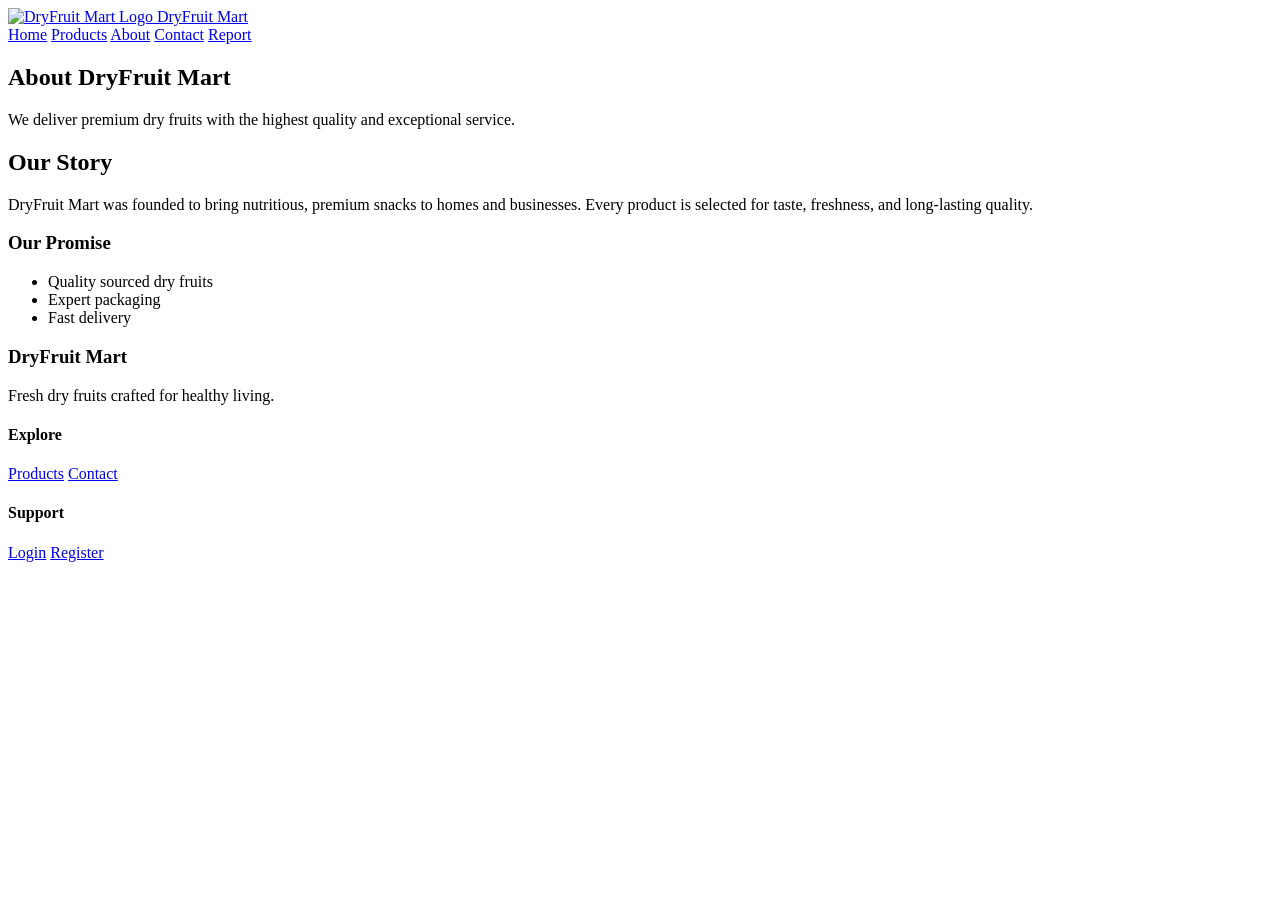
==== about.html @ 382d15c2 "Add files via upload" ====
﻿<!DOCTYPE html>
<html lang="en">
<head>
  <meta charset="UTF-8" />
  <meta name="viewport" content="width=device-width, initial-scale=1.0" />
  <title>About | DryFruit Mart</title>
  <link rel="stylesheet" href="css/style.css" />
   <link rel="icon" href="images/favicon.png">

</head>
<body>
  <header class="site-header">
    <div class="container header-row">
      <a class="brand" href="index.html">
        <img src="images/logo.png" alt="DryFruit Mart Logo" />
        DryFruit Mart
      </a>
      <nav class="nav-links">
        <a href="index.html">Home</a>
        <a href="products.html">Products</a>
        <a href="about.html">About</a>
        <a href="contact.html">Contact</a>
        <a href="report.html">Report</a>
      </nav>
    </div>
  </header>

  <main class="container">
    <section class="section-heading">
      <h1>About DryFruit Mart</h1>
      <p>We deliver premium dry fruits with the highest quality and exceptional service.</p>
    </section>

    <section class="card">
      <h2>Our Story</h2>
      <p>DryFruit Mart was founded to bring nutritious, premium snacks to homes and businesses. Every product is selected for taste, freshness, and long-lasting quality.</p>
      <h3>Our Promise</h3>
      <ul>
        <li>Quality sourced dry fruits</li>
        <li>Expert packaging</li>
        <li>Fast delivery</li>
      </ul>
    </section>
  </main>

  <footer class="site-footer">
    <div class="container footer-grid">
      <div>
        <h3>DryFruit Mart</h3>
        <p>Fresh dry fruits crafted for healthy living.</p>
      </div>
      <div>
        <h4>Explore</h4>
        <a href="products.html">Products</a>
        <a href="contact.html">Contact</a>
      </div>
      <div>
        <h4>Support</h4>
        <a href="login.html">Login</a>
        <a href="register.html">Register</a>
      </div>
    </div>
  </footer>
</body>
</html>
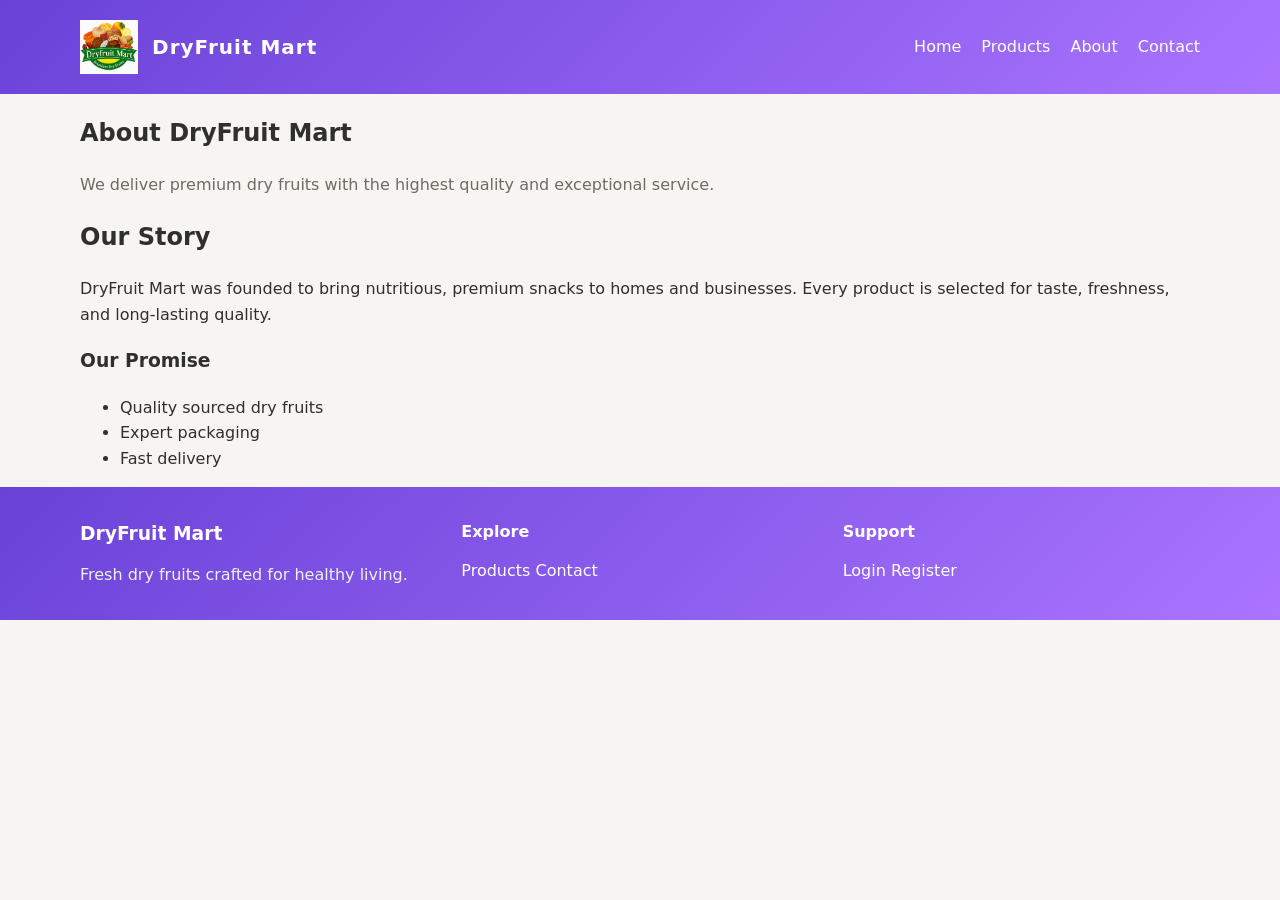
==== commit 52d73d69: "Update about.html" ====
--- a/about.html
+++ b/about.html
@@ -4,15 +4,15 @@
   <meta charset="UTF-8" />
   <meta name="viewport" content="width=device-width, initial-scale=1.0" />
   <title>About | DryFruit Mart</title>
-  <link rel="stylesheet" href="css/style.css" />
-   <link rel="icon" href="images/favicon.png">
+  <link rel="stylesheet" href="style.css" />
+   <link rel="icon" href="favicon.png">
 
 </head>
 <body>
   <header class="site-header">
     <div class="container header-row">
       <a class="brand" href="index.html">
-        <img src="images/logo.png" alt="DryFruit Mart Logo" />
+        <img src="logo.png" alt="DryFruit Mart Logo" />
         DryFruit Mart
       </a>
       <nav class="nav-links">
@@ -20,7 +20,6 @@
         <a href="products.html">Products</a>
         <a href="about.html">About</a>
         <a href="contact.html">Contact</a>
-        <a href="report.html">Report</a>
       </nav>
     </div>
   </header>
--- a/style.css
+++ b/style.css
@@ -0,0 +1,435 @@
+:root {
+  --bg: #f7f5f1;
+  --surface: #ffffff;
+  --surface-dark: #f0ebe3;
+  --text: #2f2f2f;
+  --muted: #6e6b64;
+  --accent: #9b5de5;
+  --accent-dark: #7f3bd5;
+  --border: #e5dfd7;
+  --shadow: 0 18px 60px rgba(46, 42, 39, 0.08);
+}
+
+* {
+  box-sizing: border-box;
+}
+
+html,
+body {
+  margin: 0;
+  min-height: 100%;
+  font-family: "Inter", system-ui, -apple-system, BlinkMacSystemFont, "Segoe UI", sans-serif;
+  background: var(--bg);
+  color: var(--text);
+}
+
+body {
+  line-height: 1.6;
+}
+
+img {
+  max-width: 100%;
+  display: block;
+}
+
+a {
+  color: inherit;
+  text-decoration: none;
+}
+
+.container {
+  width: min(1120px, calc(100% - 32px));
+  margin: 0 auto;
+}
+
+.header-row,
+.footer-grid,
+.hero-grid,
+.product-grid,
+.split-section {
+  display: grid;
+  gap: 24px;
+}
+
+.header-row {
+  grid-template-columns: auto 1fr;
+  align-items: center;
+  padding: 20px 0;
+}
+
+.brand {
+  display: inline-flex;
+  align-items: center;
+  gap: 14px;
+  font-weight: 700;
+  font-size: 20px;
+  letter-spacing: 0.05em;
+  color: inherit;
+}
+
+.brand img {
+  max-height: 54px;
+  width: auto;
+  display: block;
+}
+
+.nav-links {
+  display: flex;
+  gap: 20px;
+  justify-content: flex-end;
+  align-items: center;
+}
+
+.site-header {
+  background: linear-gradient(135deg, #6a42d8 0%, #aa74ff 100%);
+  color: #ffffff;
+}
+
+.site-header .brand,
+.site-header .nav-links a {
+  color: white;
+}
+
+.hero {
+  padding: 64px 0 48px;
+}
+
+.hero-grid {
+  grid-template-columns: 1.2fr 1fr;
+  align-items: center;
+}
+
+.eyebrow {
+  display: inline-block;
+  text-transform: uppercase;
+  letter-spacing: 0.2em;
+  color: var(--accent);
+  font-size: 13px;
+  margin-bottom: 16px;
+}
+
+.hero h1 {
+  margin: 0;
+  font-size: clamp(42px, 5vw, 67px);
+  line-height: 1.05;
+}
+
+.hero p {
+  max-width: 672px;
+  margin: 24px 0 32px;
+  color: var(--muted);
+}
+
+.hero-actions {
+  display: flex;
+  flex-wrap: wrap;
+  gap: 16px;
+}
+
+.button {
+  display: inline-flex;
+  align-items: center;
+  justify-content: center;
+  border: 1px solid transparent;
+  padding: 15px 24px;
+  border-radius: 999px;
+  font-weight: 600;
+  transition: transform 0.2s ease, box-shadow 0.2s ease, background-color 0.2s ease;
+}
+
+.button:hover {
+  transform: translateY(-1px);
+}
+
+.button.primary {
+  background: var(--accent);
+  color: white;
+}
+
+.button.secondary {
+  background: white;
+  color: var(--text);
+  border-color: var(--border);
+}
+
+.button.transparent {
+  background: transparent;
+  color: var(--text);
+}
+
+.hero-image {
+  border-radius: 32px;
+  overflow: hidden;
+  background: linear-gradient(180deg, #f9f4ff 0%, #fff 100%);
+  box-shadow: var(--shadow);
+}
+
+.featured,
+.benefits {
+  padding: 48px 0;
+}
+
+.section-heading h2,
+.feature-card h3,
+.site-footer h3,
+.site-footer h4 {
+  margin: 0 0 13px;
+}
+
+.section-heading p,
+.feature-card p,
+.site-footer p {
+  margin: 0;
+  color: var(--muted);
+}
+
+.product-grid {
+  grid-template-columns: repeat(3, minmax(0, 1fr));
+}
+
+.product-card,
+.feature-card {
+  background: var(--surface);
+  border: 1px solid var(--border);
+  border-radius: 24px;
+  box-shadow: var(--shadow);
+  padding: 24px;
+}
+
+.product-card h3 {
+  margin: 16px 0 8px;
+}
+
+.product-card p {
+  margin: 0 0 16px;
+  color: var(--muted);
+}
+
+.benefits .split-section {
+  grid-template-columns: 1fr 1fr;
+  align-items: start;
+}
+
+.benefit-list {
+  list-style: none;
+  padding: 0;
+  margin: 20px 0 0;
+  display: grid;
+  gap: 14px;
+}
+
+.benefit-list li {
+  position: relative;
+  padding-left: 27px;
+  color: var(--text);
+}
+
+.benefit-list li::before {
+  content: "";
+  position: absolute;
+  left: 0;
+  top: 9px;
+  width: 12px;
+  height: 12px;
+  border-radius: 50%;
+  background: var(--accent);
+}
+
+.site-footer {
+  background: linear-gradient(135deg, #6a42d8 0%, #aa74ff 100%);
+  color: #ffffff;
+  padding: 32px 0;
+}
+
+.footer-grid {
+  grid-template-columns: repeat(3, minmax(0, 1fr));
+}
+
+.site-footer p{
+  display: block;
+  margin-top: 12px;
+  color: hsl(100, 10%, 94%);
+}
+
+@media (max-width: 860px) {
+  .header-row,
+  .hero-grid,
+  .footer-grid,
+  .product-grid,
+  .split-section {
+    grid-template-columns: 1fr;
+  }
+
+  .hero {
+    padding-top: 40px;
+  }
+}
+
+@media (max-width: 520px) {
+  .nav-links {
+    flex-wrap: wrap;
+    justify-content: center;
+  }
+
+  .hero p,
+  .section-heading p {
+    max-width: 100%;
+  }
+}
+
+.auth-shell {
+  min-height: 100vh;
+  display: flex;
+  align-items: center;
+  justify-content: center;
+  padding: 32px;
+  background: linear-gradient(135deg, #f8f0ff 0%, #ffffff 48%, #f2f2ff 100%);
+}
+
+.back-link {
+  position: absolute;
+  top: 48px;
+  left: 18px;
+  z-index: 20;
+  display: inline-block;
+  color: var(--text);
+  background: rgba(255,255,255,0.95);
+  padding: 8px 12px;
+  border-radius: 10px;
+  text-decoration: none;
+  border: 1px solid var(--border);
+  font-weight: 600;
+  box-shadow: 0 6px 18px rgba(46, 42, 39, 0.06);
+}
+
+@media (max-width: 520px) {
+  .back-link {
+    top: 18px;
+    left: 12px;
+    padding: 6px 10px;
+    font-size: 0.95rem;
+  }
+}
+
+
+.auth-card {
+  display: grid;
+  grid-template-columns: 1fr 1fr;
+  width: min(820px, 100%);
+  border-radius: 24px;
+  overflow: hidden;
+  box-shadow: 0 36px 90px rgba(74, 52, 183, 0.18);
+  background: white;
+}
+
+.auth-panel {
+  padding: 32px;
+  display: flex;
+  flex-direction: column;
+  justify-content: center;
+}
+
+.auth-form-panel {
+  gap: 24px;
+  max-width: 420px;
+}
+
+.auth-logo {
+  font-weight: 700;
+  letter-spacing: 0.12em;
+  text-transform: uppercase;
+  color: #5b3be7;
+  margin-bottom: 20px;
+}
+
+.auth-form-panel h1 {
+  margin: 0;
+  font-size: 32px;
+}
+
+.auth-description,
+.auth-welcome-panel p {
+  color: var(--muted);
+  line-height: 1.8;
+}
+
+.auth-input {
+  width: 100%;
+  padding: 16px 18px;
+  margin: 10px 0 16px;
+  border-radius: 16px;
+  border: 1px solid #e5defd;
+  background: #fbf7ff;
+  color: var(--text);
+  font-size: 16px;
+}
+
+.auth-input:focus {
+  outline: none;
+  border-color: #9b5de5;
+  box-shadow: 0 0 0 3px rgba(155, 93, 229, 0.12);
+}
+
+.auth-submit {
+  width: 100%;
+  border-radius: 20px;
+  padding: 16px;
+}
+
+.auth-footnote {
+  color: var(--muted);
+  margin-top: 16px;
+}
+
+.auth-footnote a {
+  color: var(--accent);
+  text-decoration: underline;
+}
+
+.auth-welcome-panel {
+  background: linear-gradient(135deg, #6a42d8 0%, #aa74ff 100%);
+  color: white;
+  justify-content: center;
+  gap: 20px;
+  padding: 32px;
+}
+
+.welcome-badge {
+  display: inline-flex;
+  align-items: center;
+  justify-content: center;
+  width: max-content;
+  padding: 14px 20px;
+  border-radius: 999px;
+  background: rgba(255, 255, 255, 0.18);
+  font-weight: 700;
+  letter-spacing: 0.06em;
+  text-transform: uppercase;
+}
+
+.auth-welcome-panel h2 {
+  margin: 0;
+  font-size: 34px;
+  line-height: 1.05;
+}
+
+.auth-welcome-panel p {
+  max-width: 240px;
+}
+
+@media (max-width: 860px) {
+  .auth-card {
+    grid-template-columns: 1fr;
+  }
+}
+
+@media (max-width: 520px) {
+  .auth-card {
+    border-radius: 1.25rem;
+  }
+
+  .auth-panel {
+    padding: 2rem;
+  }
+}
+
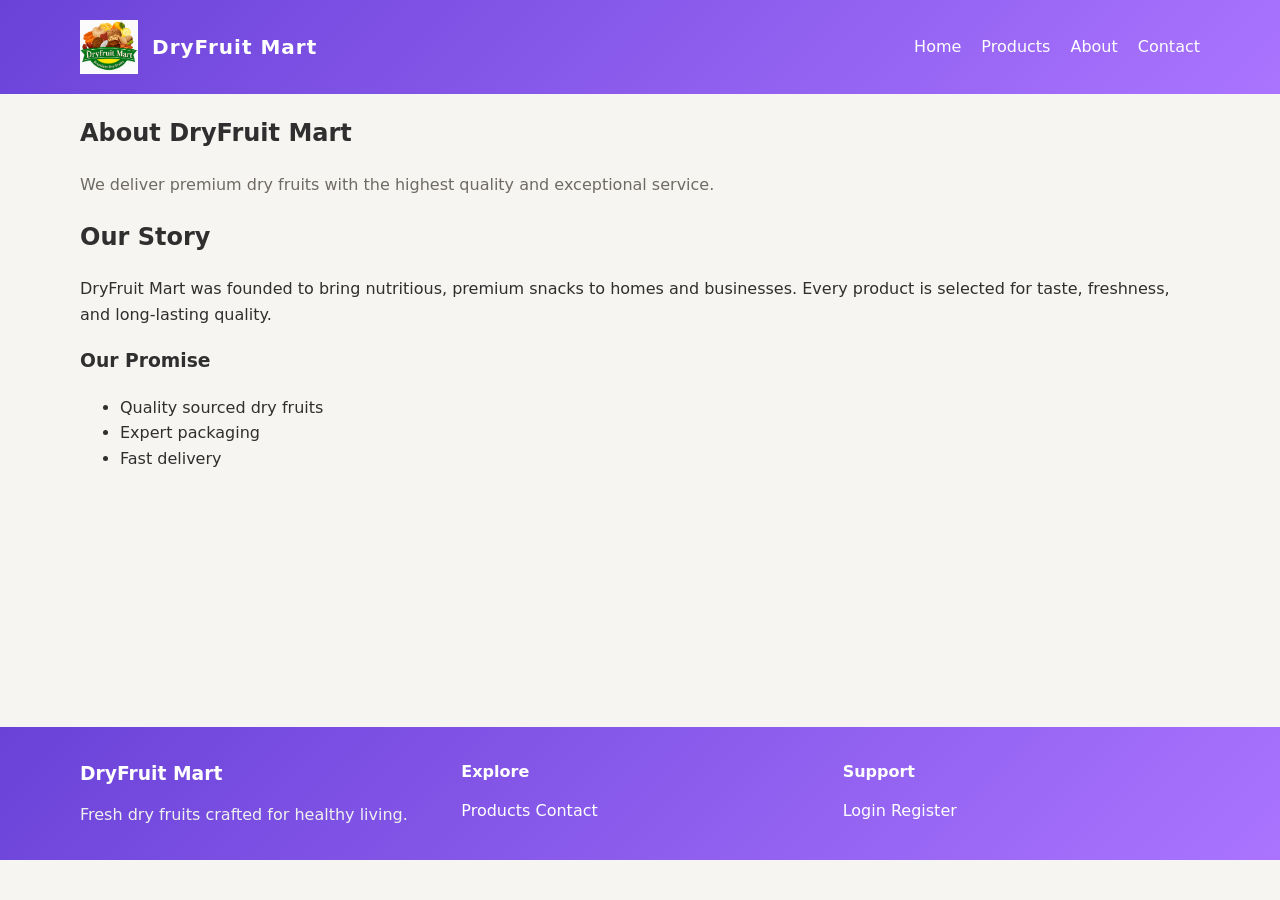
==== commit d740a040: "Add margin-top to footer in about.html" ====
--- a/about.html
+++ b/about.html
@@ -42,7 +42,7 @@
     </section>
   </main>
 
-  <footer class="site-footer">
+  <footer style="margin-top: 20%;"  class="site-footer">
     <div class="container footer-grid">
       <div>
         <h3>DryFruit Mart</h3>
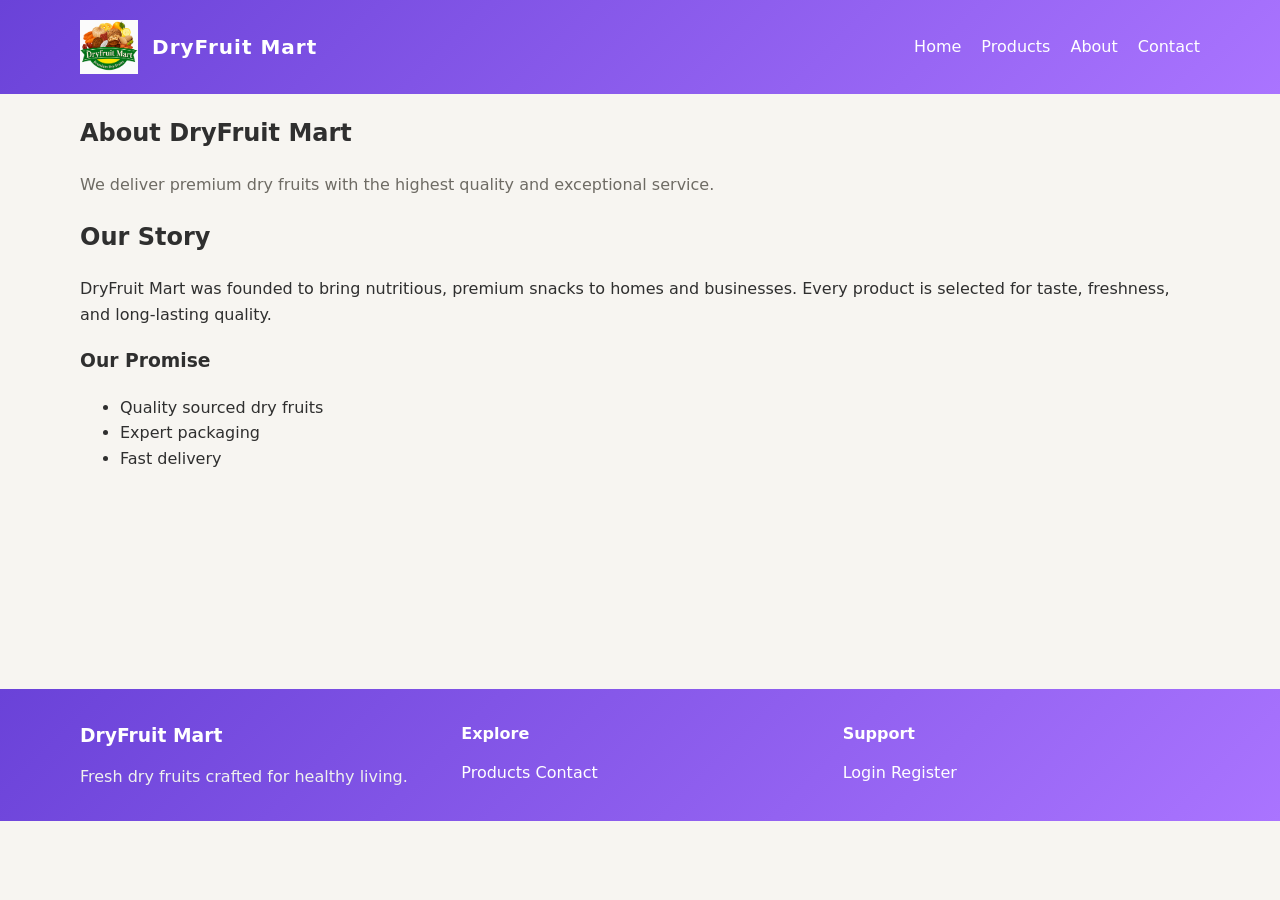
==== commit 8acb29b8: "Modify footer margin in about.html Adjusted footer margin for better layout." ====
--- a/about.html
+++ b/about.html
@@ -42,7 +42,7 @@
     </section>
   </main>
 
-  <footer style="margin-top: 20%;"  class="site-footer">
+  <footer style="margin-top: 17%;"  class="site-footer">
     <div class="container footer-grid">
       <div>
         <h3>DryFruit Mart</h3>
